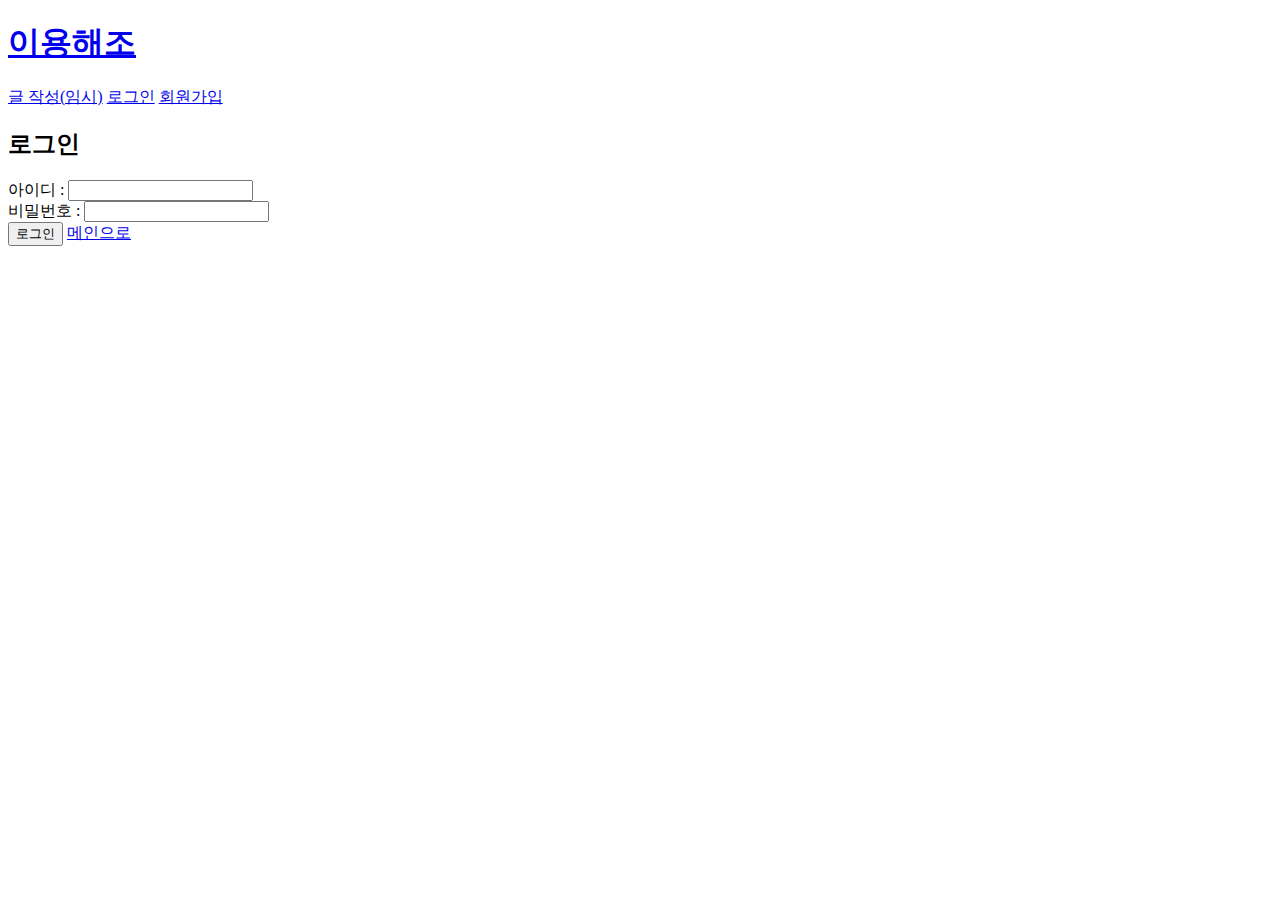
==== src/main/resources/templates/login.html @ 2b9c8434 "Merge pull request #1 from junyoung4949/kys" ====
<!DOCTYPE html>
<html lang="en">
<head>
    <meta charset="UTF-8">
    <meta http-equiv="X-UA-Compatible" content="IE=edge">
    <meta name="viewport" content="width=device-width, initial-scale=1.0">
    <link href="https://cdn.jsdelivr.net/npm/bootstrap@5.0.2/dist/css/bootstrap.min.css" rel="stylesheet"
    integrity="sha384-EVSTQN3/azprG1Anm3QDgpJLIm9Nao0Yz1ztcQTwFspd3yD65VohhpuuCOmLASjC" crossorigin="anonymous" />
    <script src="https://ajax.googleapis.com/ajax/libs/jquery/3.5.1/jquery.min.js"></script>
    <script src="https://cdn.jsdelivr.net/npm/bootstrap@5.0.2/dist/js/bootstrap.bundle.min.js"
    integrity="sha384-MrcW6ZMFYlzcLA8Nl+NtUVF0sA7MsXsP1UyJoMp4YLEuNSfAP+JcXn/tWtIaxVXM"
    crossorigin="anonymous"></script>
<link href="https://fonts.googleapis.com/css2?family=Gowun+Batang:wght@400;700&display=swap" rel="stylesheet" />
    <link href="/css/style.css" rel="stylesheet">
    <title>로그인 화면</title>
</head>
<body>
    <header class="d-flex justify-content-between align-items-center mx-5 mx-auto border border-bottom-1">
        <h1 class="h1"><a href="/challenges">이용해조</a></h1>
        <div >
            <a href="/new-challenge" class="btn btn-primary">글 작성(임시)</a>
            <a href="/challenges/login" class="btn btn-primary">로그인</a>
            <a href="/challenges/new-user" class="btn btn-outline-primary">회원가입</a>
        </div>
    </header>
    <div class="container">
        <!-- 로그인 POST 아이디, 비밀번호 전달-->
        <form method="post" action="users/login" class="input-form">
            <h2>로그인</h2>
            <div class="mb-3">
            <label for="exampleInputEmail1" class="form-label">아이디 : </label>
            <input type="text" class="form-control" id="exampleInputEmail1" name="username" aria-describedby="emailHelp">
            </div>
            <div class="mb-3">
            <label for="exampleInputPassword1" class="form-label">비밀번호 : </label>
            <input type="password" class="form-control" id="exampleInputPassword1" name="password">
            </div>
            <button type="submit" class="btn btn-primary">로그인</button>
            <a href="/challenges" class="btn btn-outline-primary">메인으로</button>
        </form>
    </div>
</body>
</html>
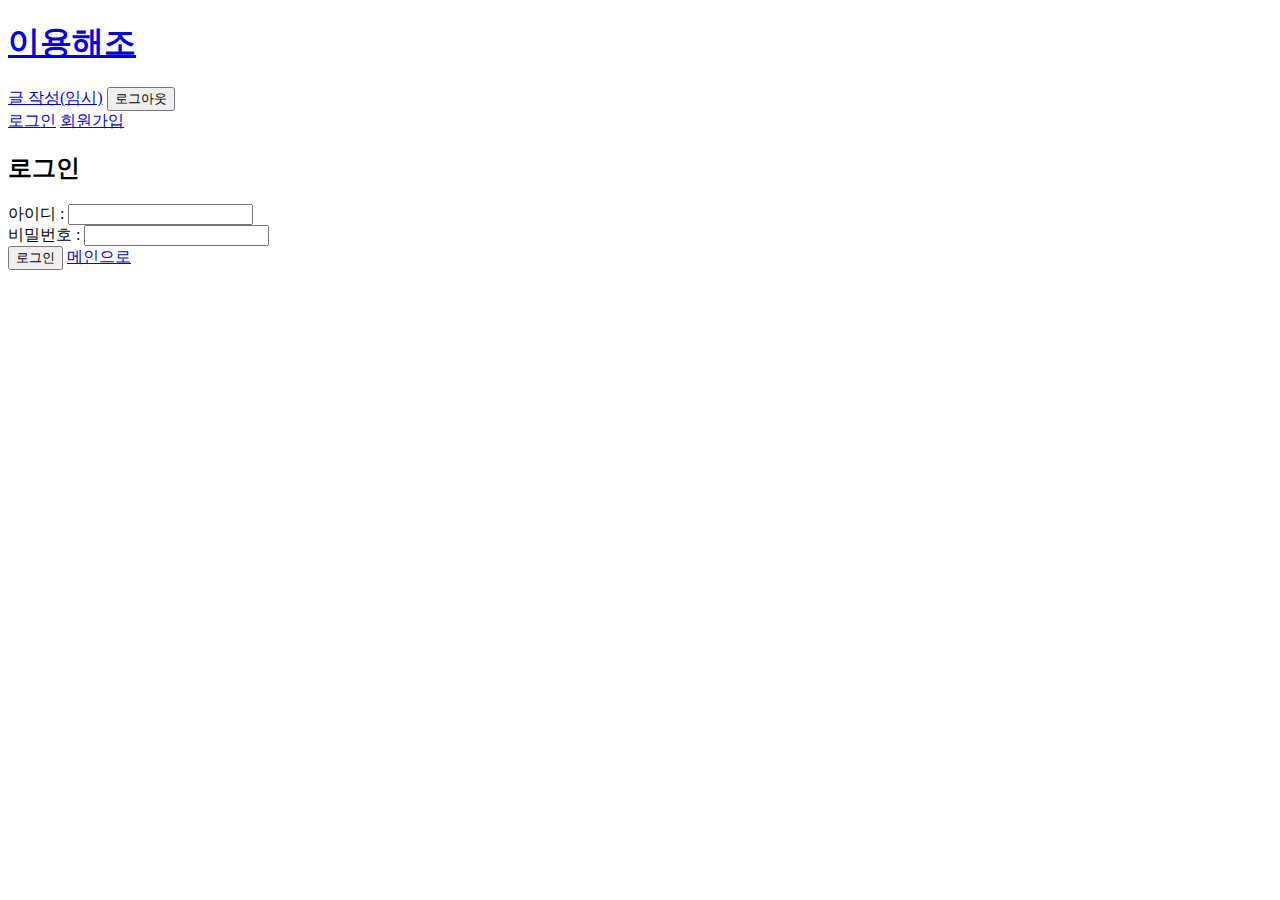
==== commit d6496df0: "Merge pull request #9 from yuio7279/main" ====
--- a/src/main/resources/templates/login.html
+++ b/src/main/resources/templates/login.html
@@ -14,18 +14,52 @@
     <link href="/css/style.css" rel="stylesheet">
     <title>로그인 화면</title>
 </head>
+<script>
+    window.onload = function() {
+        var loginBox = document.getElementById("is-login-box");
+        var notLoginBox = document.getElementById("not-login-box");
+
+        // "Authorization" 쿠키가 존재하는 경우 로그아웃 버튼을 표시
+        if (checkAuthorizationCookie()) {
+            loginBox.style.display = "block";
+            notLoginBox.style.display = "none";
+
+        }
+    }
+
+    function checkAuthorizationCookie() {
+        var cookies = document.cookie.split(";");
+
+        for (var i = 0; i < cookies.length; i++) {
+            var cookie = cookies[i].trim();
+
+            // "Authorization" 쿠키가 존재하는 경우 true 반환
+            if (cookie.startsWith("Authorization")) {
+                return true;
+            }
+        }
+
+        // "Authorization" 쿠키가 존재하지 않는 경우 false 반환
+        return false;
+    }
+</script>
 <body>
     <header class="d-flex justify-content-between align-items-center mx-5 mx-auto border border-bottom-1">
         <h1 class="h1"><a href="/challenges">이용해조</a></h1>
-        <div >
-            <a href="/new-challenge" class="btn btn-primary">글 작성(임시)</a>
-            <a href="/challenges/login" class="btn btn-primary">로그인</a>
-            <a href="/challenges/new-user" class="btn btn-outline-primary">회원가입</a>
+        <div>
+            <div class="is-login-box d-none" id="is-login-box">
+                <a href="/new-challenge" class="btn btn-primary" >글 작성(임시)</a>
+                <button onclick="logout()" class="btn btn-outline-primary" >로그아웃</button>
+            </div>
+            <div class="not-login-box" id="not-login-box">
+                <a href="/users/login" class="btn btn-primary">로그인</a>
+                <a href="/users/new-user" class="btn btn-outline-primary">회원가입</a>
+            </div>
         </div>
     </header>
     <div class="container">
         <!-- 로그인 POST 아이디, 비밀번호 전달-->
-        <form method="post" action="users/login" class="input-form">
+        <form method="post" action="/api/users/login" class="input-form">
             <h2>로그인</h2>
             <div class="mb-3">
             <label for="exampleInputEmail1" class="form-label">아이디 : </label>
@@ -36,7 +70,8 @@
             <input type="password" class="form-control" id="exampleInputPassword1" name="password">
             </div>
             <button type="submit" class="btn btn-primary">로그인</button>
-            <a href="/challenges" class="btn btn-outline-primary">메인으로</button>
+            <a href="/challenges" class="btn btn-outline-primary">메인으로</a>
+
         </form>
     </div>
 </body>
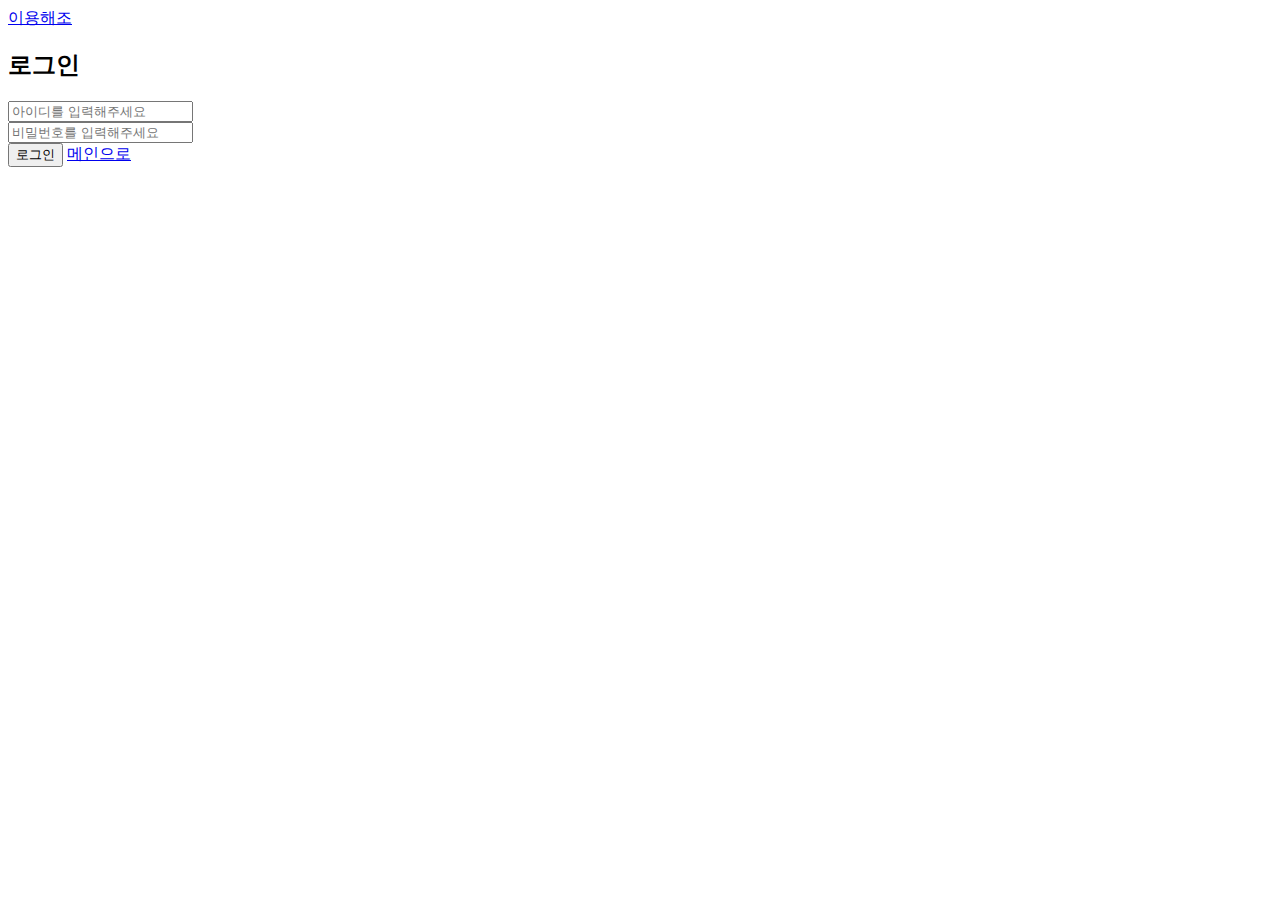
==== commit aeac52cd: "Merge pull request #13 from verdureKo/main" ====
--- a/src/main/resources/templates/login.html
+++ b/src/main/resources/templates/login.html
@@ -4,13 +4,14 @@
     <meta charset="UTF-8">
     <meta http-equiv="X-UA-Compatible" content="IE=edge">
     <meta name="viewport" content="width=device-width, initial-scale=1.0">
-    <link href="https://cdn.jsdelivr.net/npm/bootstrap@5.0.2/dist/css/bootstrap.min.css" rel="stylesheet"
-    integrity="sha384-EVSTQN3/azprG1Anm3QDgpJLIm9Nao0Yz1ztcQTwFspd3yD65VohhpuuCOmLASjC" crossorigin="anonymous" />
+    <link rel="stylesheet" href="https://cdnjs.cloudflare.com/ajax/libs/font-awesome/6.4.0/css/all.min.css"
+          integrity="sha512-iecdLmaskl7CVkqkXNQ/ZH/XLlvWZOJyj7Yy7tcenmpD1ypASozpmT/E0iPtmFIB46ZmdtAc9eNBvH0H/ZpiBw=="
+          crossorigin="anonymous" referrerpolicy="no-referrer" />
     <script src="https://ajax.googleapis.com/ajax/libs/jquery/3.5.1/jquery.min.js"></script>
-    <script src="https://cdn.jsdelivr.net/npm/bootstrap@5.0.2/dist/js/bootstrap.bundle.min.js"
-    integrity="sha384-MrcW6ZMFYlzcLA8Nl+NtUVF0sA7MsXsP1UyJoMp4YLEuNSfAP+JcXn/tWtIaxVXM"
-    crossorigin="anonymous"></script>
-<link href="https://fonts.googleapis.com/css2?family=Gowun+Batang:wght@400;700&display=swap" rel="stylesheet" />
+    <link href="https://cdn.jsdelivr.net/npm/bootstrap@5.2.3/dist/css/bootstrap.min.css" rel="stylesheet"
+          integrity="sha384-rbsA2VBKQhggwzxH7pPCaAqO46MgnOM80zW1RWuH61DGLwZJEdK2Kadq2F9CUG65" crossorigin="anonymous">
+    <script src="https://cdn.jsdelivr.net/npm/bootstrap@5.2.3/dist/js/bootstrap.bundle.min.js"
+            integrity="sha384-kenU1KFdBIe4zVF0s0G1M5b4hcpxyD9F7jL+jjXkk+Q2h455rYXK/7HAuoJl+0I4" crossorigin="anonymous"></script>
     <link href="/css/style.css" rel="stylesheet">
     <title>로그인 화면</title>
 </head>
@@ -44,34 +45,34 @@
     }
 </script>
 <body>
-    <header class="d-flex justify-content-between align-items-center mx-5 mx-auto border border-bottom-1">
-        <h1 class="h1"><a href="/challenges">이용해조</a></h1>
-        <div>
-            <div class="is-login-box d-none" id="is-login-box">
-                <a href="/new-challenge" class="btn btn-primary" >글 작성(임시)</a>
-                <button onclick="logout()" class="btn btn-outline-primary" >로그아웃</button>
-            </div>
-            <div class="not-login-box" id="not-login-box">
-                <a href="/users/login" class="btn btn-primary">로그인</a>
-                <a href="/users/new-user" class="btn btn-outline-primary">회원가입</a>
-            </div>
+    <header class="d-flex justify-content-between align-items-middle bg-light bg-gradient">
+        <div class="h1 fs-2 px-4 pt-2"><a href="/challenges">이용해조</a></div>
+        <div class="is-login-box p-2" id="is-login-box" style="display: none;">
+            <a href="/new-challenge" class="ms-4 fs-4"><i class="fa-solid fa-pen-to-square fa"></i></a>
+            <a href="/users"><i class="fa-solid fa-user-pen fa-lg ms-4"></i></a>
+            <div type="button" onclick="logout()" class="d-inline"><i class="fa-solid fa-person-walking-arrow-right fa-xl ms-4"></i></div>
+        </div>
+        <div class="not-login-box m-3" id="not-login-box">
+            <a href="/users/login"><i class="fa-solid fa-user-check fa-lg ms-4"></i></a>
+            <a href="/users/new-user"><i class="fa-solid fa-user-plus fa-lg ms-4"></i></a>
         </div>
     </header>
     <div class="container">
         <!-- 로그인 POST 아이디, 비밀번호 전달-->
         <form method="post" action="/api/users/login" class="input-form">
             <h2>로그인</h2>
-            <div class="mb-3">
-            <label for="exampleInputEmail1" class="form-label">아이디 : </label>
-            <input type="text" class="form-control" id="exampleInputEmail1" name="username" aria-describedby="emailHelp">
+            <div class="mb-2">
+            <label for="exampleInputEmail1" class="form-label"></label>
+            <input type="text" class="form-control content_field" id="exampleInputEmail1" name="username" aria-describedby="emailHelp" placeholder="아이디를 입력해주세요">
             </div>
-            <div class="mb-3">
-            <label for="exampleInputPassword1" class="form-label">비밀번호 : </label>
-            <input type="password" class="form-control" id="exampleInputPassword1" name="password">
+            <div class="mb-5">
+            <label for="exampleInputPassword1" class="form-label"></label>
+            <input type="password" class="form-control content_field" id="exampleInputPassword1" name="password" placeholder="비밀번호를 입력해주세요">
             </div>
-            <button type="submit" class="btn btn-primary">로그인</button>
-            <a href="/challenges" class="btn btn-outline-primary">메인으로</a>
-
+            <div class="float-end">
+            <button type="submit" class="btn btn-warning">로그인</button>
+            <a href="/challenges" class="btn btn-outline-warning">메인으로</a>
+            </div>
         </form>
     </div>
 </body>
